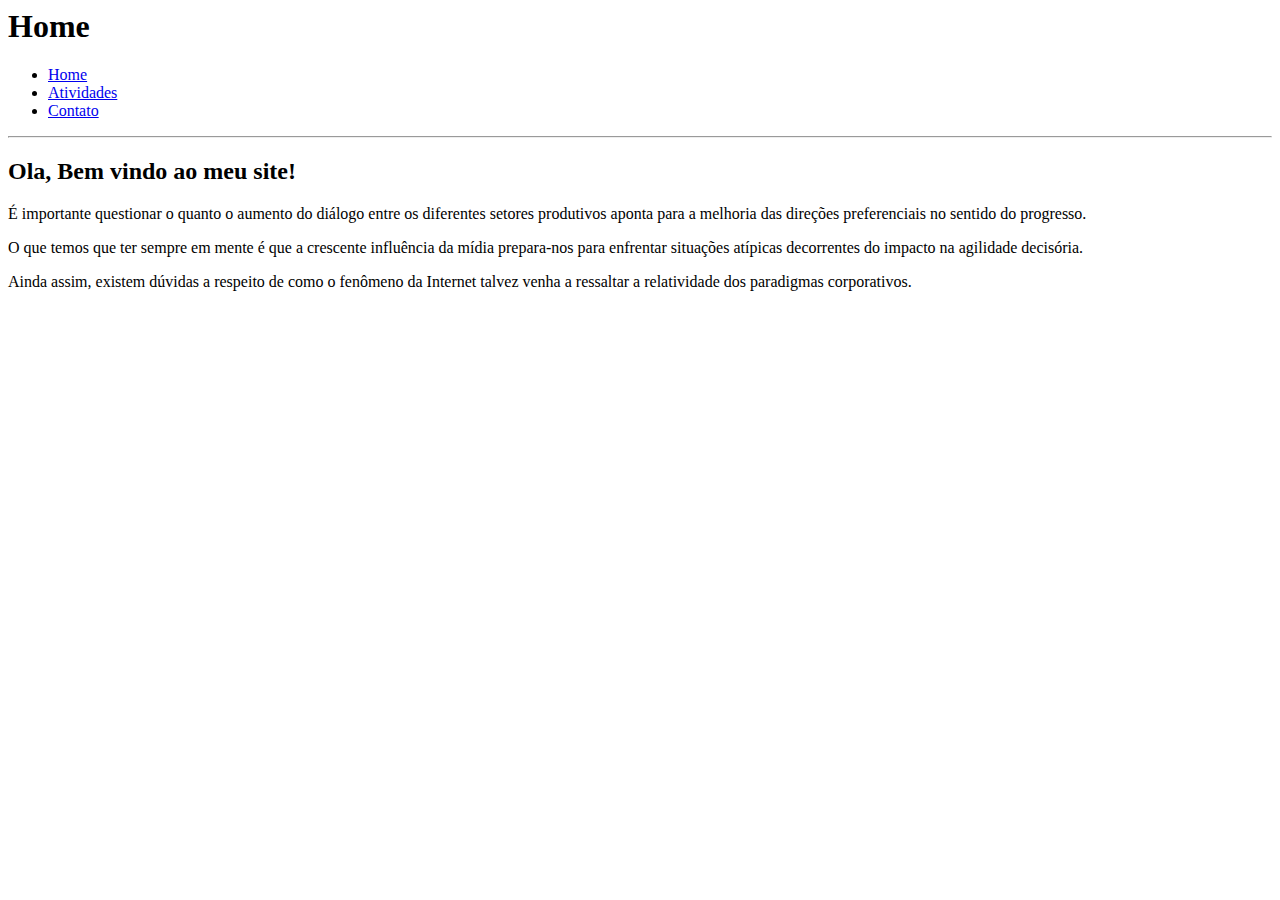
==== atividade1/index.html @ 508e77a9 "Initial commit" ====
<html>
  <head>
    <meta charset="UTF-8" />
    <script src="script.js"></script>
    <!-- <link rel="stylesheet" type="text/css" href="styles.css"> -->
  </head>
  <body>
    <h1>Home</h1>
    <ul>
      <li><a href="../index.html">Home</a></li>
      <li><a href="atividades.html">Atividades</a></li>
      <li><a href="contato.html">Contato</a></li>
    </ul>
    <hr />
    <h2>Ola, Bem vindo ao meu site!</h2>
    <p>
      É importante questionar o quanto o aumento do diálogo entre os diferentes
      setores produtivos aponta para a melhoria das direções preferenciais no
      sentido do progresso.
    </p>
    <p>
      O que temos que ter sempre em mente é que a crescente influência da mídia
      prepara-nos para enfrentar situações atípicas decorrentes do impacto na
      agilidade decisória.
    </p>
    <p>
      Ainda assim, existem dúvidas a respeito de como o fenômeno da Internet
      talvez venha a ressaltar a relatividade dos paradigmas corporativos.
    </p>
  </body>
</html>
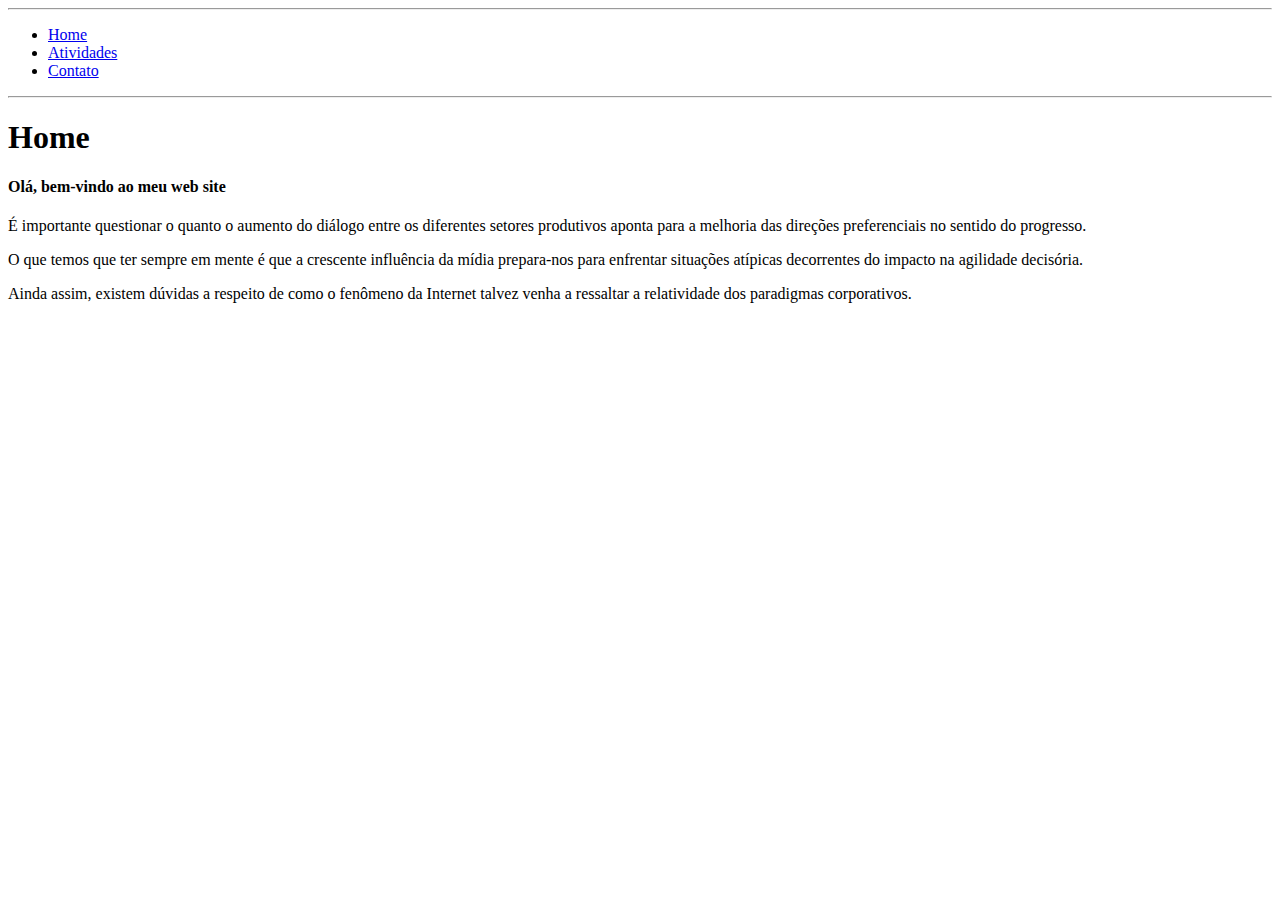
==== commit c77fc8b6: "4 files modified" ====
--- a/atividade1/index.html
+++ b/atividade1/index.html
@@ -5,14 +5,16 @@
     <!-- <link rel="stylesheet" type="text/css" href="styles.css"> -->
   </head>
   <body>
-    <h1>Home</h1>
+    <hr />
     <ul>
       <li><a href="../index.html">Home</a></li>
       <li><a href="atividades.html">Atividades</a></li>
       <li><a href="contato.html">Contato</a></li>
     </ul>
     <hr />
-    <h2>Ola, Bem vindo ao meu site!</h2>
+    <h1>Home</h1>
+    <h4>Olá, bem-vindo ao meu web site</h4>
+
     <p>
       É importante questionar o quanto o aumento do diálogo entre os diferentes
       setores produtivos aponta para a melhoria das direções preferenciais no
